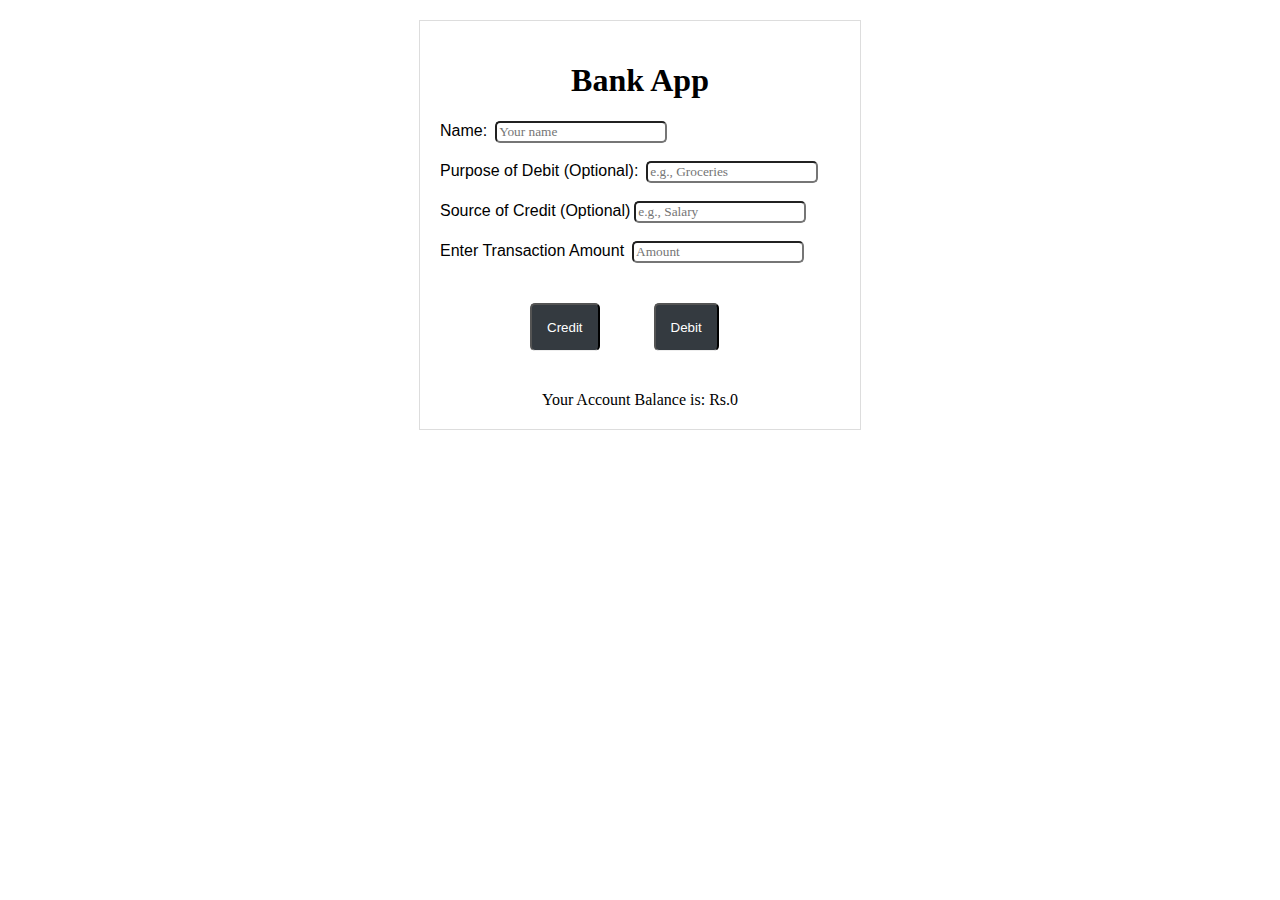
==== ACP/index.html @ 062b60b0 "done" ====
<!DOCTYPE html>
<html lang="en">
  <head>
    <meta charset="UTF-8" />
    <meta name="viewport" content="width=device-width, initial-scale=1.0" />
    <title>Bank App</title>
    <style>
      .p1 {
        font-family: "Times New Roman", Times, serif;
      }
      .p2 {
        font-family: Arial, Helvetica, sans-serif;
      }

      .bank-app {
        max-width: 400px;
        margin: 20px auto;
        padding: 20px;
        border: 1px solid #ddd;
      }

      input {
        border-radius: 5px;
      }

      .transaction-type {
        margin: 40px 90px;
      }

      .transaction {
        padding: 15px;
        border-bottom: 1px solid #eee;
        background-color: #343a40;
        color: white;
        border-radius: 5px;
      }
      #debit {
        margin-left: 50px;
      }
    </style>
  </head>
  <body class="p1">
    <div class="bank-app">
      <center><h1>Bank App</h1></center>
      <div class="form-group">
        <label for="name" class="p2">Name:</label>&nbsp;
        <input type="text" id="name" class="p1" placeholder="Your name" />
      </div>
      <br />

      <div class="form-group">
        <label for="purpose" class="p2">Purpose of Debit (Optional):</label
        >&nbsp;
        <input
          type="text"
          id="purpose"
          class="p1"
          placeholder="e.g., Groceries"
        />
      </div>
      <br />

      <div class="form-group">
        <label for="source" class="p2">Source of Credit (Optional)</label>
        <input type="text" id="source" class="p1" placeholder="e.g., Salary" />
      </div>
      <br />

      <div class="form-group">
        <label for="amount" class="p2">Enter Transaction Amount</label>&nbsp;
        <input type="text" id="amount" class="p1" placeholder="Amount" />

        <div class="transaction-type">
          <button class="transaction" id="credit">Credit</button>

          <button class="transaction" id="debit">Debit</button>
        </div>

        <center><div>Your Account Balance is: Rs.0</div></center>
      </div>
    </div>
  </body>
</html>
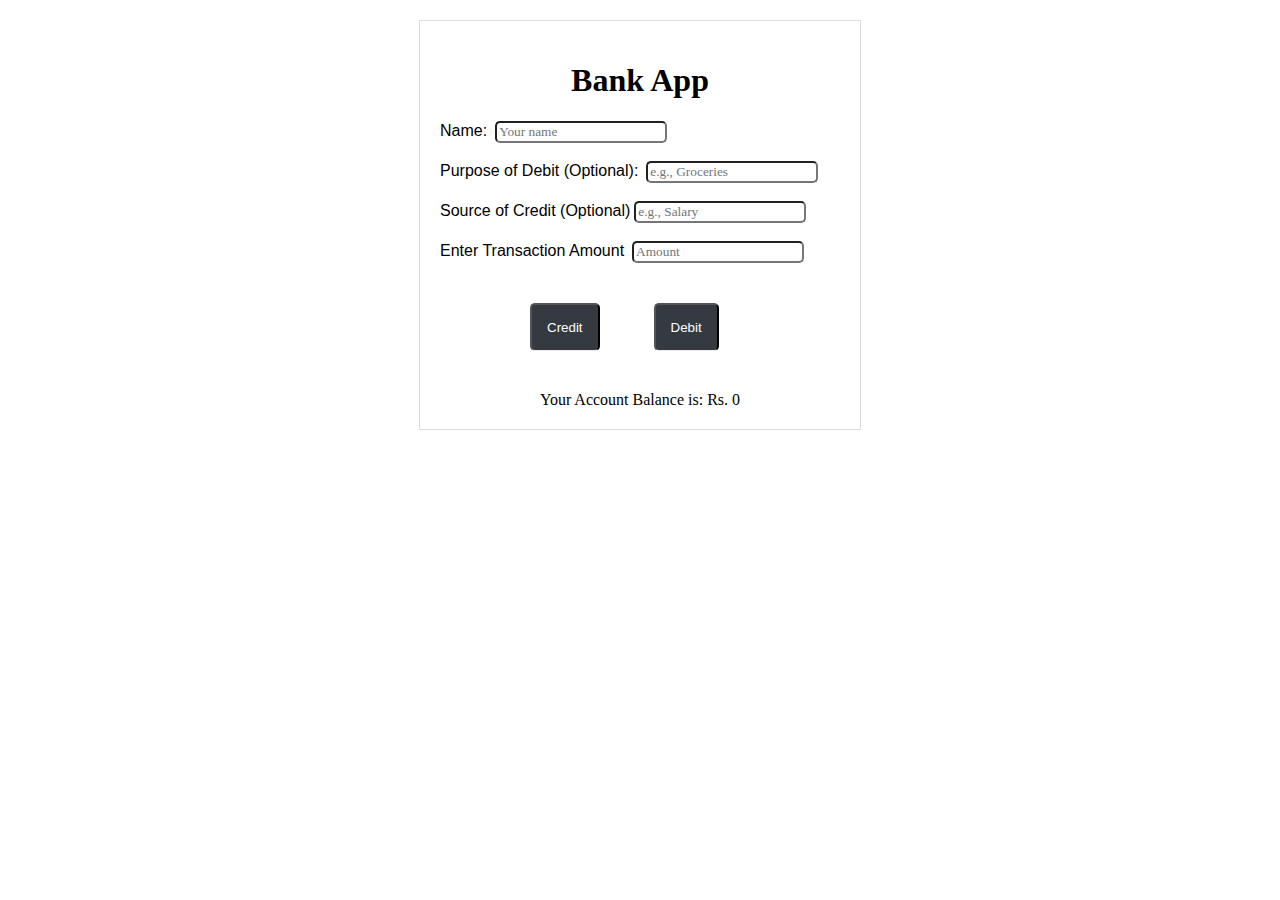
==== commit 5e2dfbef: "activities done" ====
--- a/ACP/index.html
+++ b/ACP/index.html
@@ -76,8 +76,50 @@
           <button class="transaction" id="debit">Debit</button>
         </div>
 
-        <center><div>Your Account Balance is: Rs.0</div></center>
+        <center>
+          <div>
+            Your Account Balance is: Rs. <span id="current_balance_el"></span>0
+          </div>
+        </center>
       </div>
     </div>
+    <script>
+      const creditBtn = document.getElementById("credit");
+      const debitBtn = document.getElementById("debit");
+      const amountEl = document.getElementById("amount");
+      const current_balance_el = document.getElementById("current_balance_el");
+
+      creditBtn.addEventListener("click", function () {
+        const entered_amount = parseInt(amountEl.value);
+        if (isNaN(entered_amount)) {
+          alert("Please enter a valid number");
+          return;
+        }
+
+        var account_balance =
+          parseInt(current_balance_el.innerText) + parseInt(entered_amount);
+        current_balance_el.innerText = parseInt(account_balance);
+        amountEl.value = "";
+      });
+
+      debitBtn.addEventListener("click", function () {
+        const entered_amount = parseInt(amountEl.value);
+        if (isNaN(entered_amount)) {
+          alert("Please enter a valid number");
+          return;
+        }
+
+        var current_balance = parseInt(current_balance_el.innerText);
+        if (entered_amount > current_balance) {
+          alert("Insufficient balance");
+          return;
+        }
+
+        var account_balance =
+          parseInt(current_balance_el.innerText) - parseInt(entered_amount);
+        current_balance_el.innerText = parseInt(account_balance);
+        amountEl.value = "";
+      });
+    </script>
   </body>
 </html>
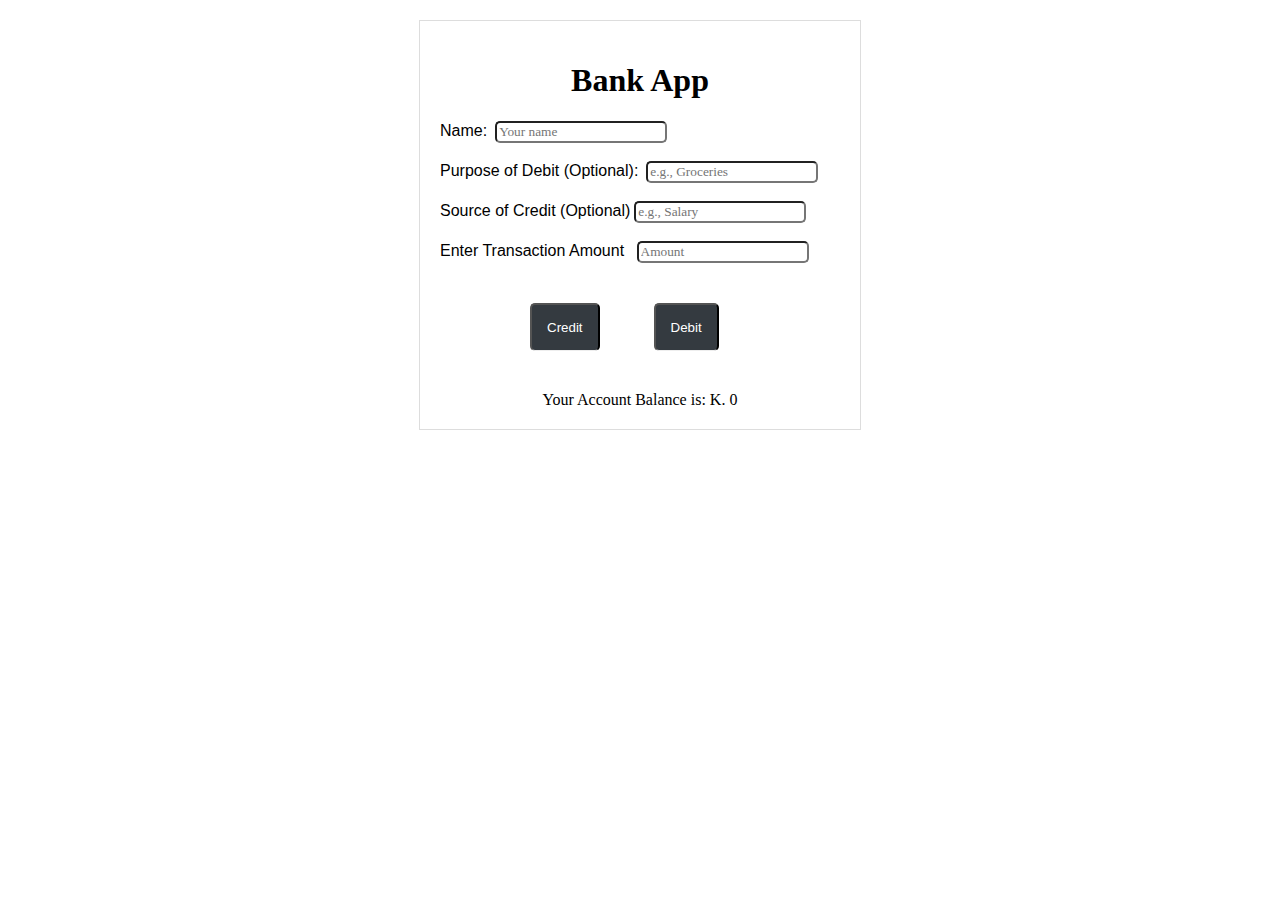
==== commit 52f50e7d: "done" ====
--- a/ACP/index.html
+++ b/ACP/index.html
@@ -67,8 +67,8 @@
       <br />
 
       <div class="form-group">
-        <label for="amount" class="p2">Enter Transaction Amount</label>&nbsp;
-        <input type="text" id="amount" class="p1" placeholder="Amount" />
+        <label for="amount" class="p2">Enter Transaction Amount </label>&nbsp;
+        <input type="number" id="amount" class="p1" placeholder="Amount" />
 
         <div class="transaction-type">
           <button class="transaction" id="credit">Credit</button>
@@ -78,7 +78,7 @@
 
         <center>
           <div>
-            Your Account Balance is: Rs. <span id="current_balance_el"></span>0
+            Your Account Balance is: K. <span id="current_balance_el">0</span>
           </div>
         </center>
       </div>
@@ -115,9 +115,8 @@
           return;
         }
 
-        var account_balance =
-          parseInt(current_balance_el.innerText) - parseInt(entered_amount);
-        current_balance_el.innerText = parseInt(account_balance);
+        var account_balance = current_balance - entered_amount;
+        current_balance_el.innerText = account_balance;
         amountEl.value = "";
       });
     </script>
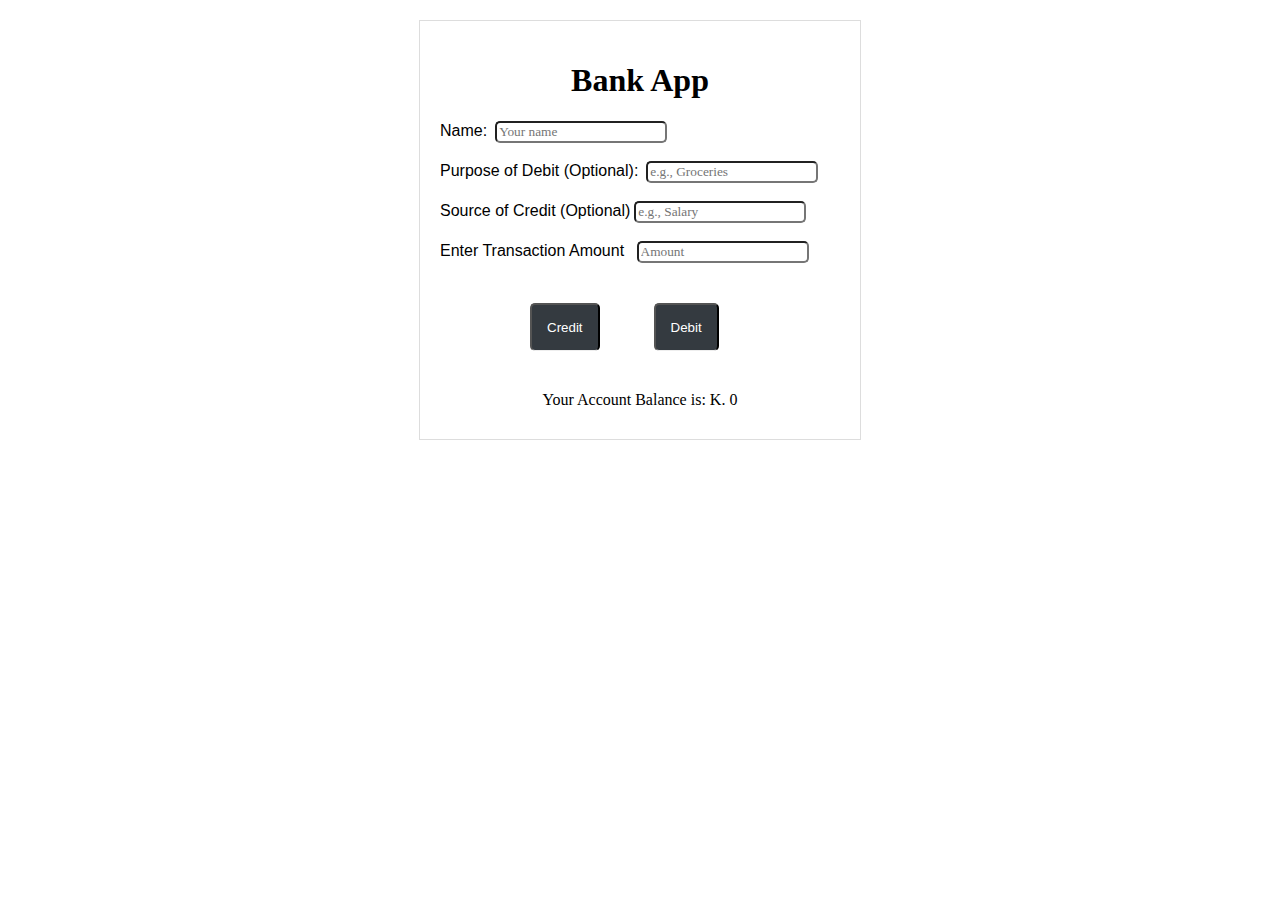
==== commit 0fc86ec7: "done" ====
--- a/ACP/index.html
+++ b/ACP/index.html
@@ -36,6 +36,12 @@
       }
       #debit {
         margin-left: 50px;
+      }
+      .validation-message {
+        color: red;
+        text-align: center;
+        margin-top: 10px;
+        font-family: Arial, sans-serif;
       }
     </style>
   </head>
@@ -80,6 +86,8 @@
           <div>
             Your Account Balance is: K. <span id="current_balance_el">0</span>
           </div>
+
+          <div id="validation-message" class="validation-message"></div>
         </center>
       </div>
     </div>
@@ -88,14 +96,21 @@
       const debitBtn = document.getElementById("debit");
       const amountEl = document.getElementById("amount");
       const current_balance_el = document.getElementById("current_balance_el");
+      const validationMessage = document.getElementById("validation-message");
 
+      function showValidationMessage(message) {
+        validationMessage.textContent = message;
+      }
       creditBtn.addEventListener("click", function () {
         const entered_amount = parseInt(amountEl.value);
-        if (isNaN(entered_amount)) {
-          alert("Please enter a valid number");
+        if (amountEl.value === "") {
+          showValidationMessage("Please enter amount");
           return;
         }
-
+        if (isNaN(entered_amount) || entered_amount <= 0) {
+          showValidationMessage("Please enter amount greater than zero");
+          return;
+        }
         var account_balance =
           parseInt(current_balance_el.innerText) + parseInt(entered_amount);
         current_balance_el.innerText = parseInt(account_balance);
@@ -104,14 +119,20 @@
 
       debitBtn.addEventListener("click", function () {
         const entered_amount = parseInt(amountEl.value);
-        if (isNaN(entered_amount)) {
-          alert("Please enter a valid number");
+        if (amountEl.value === "") {
+          showValidationMessage("Please enter amount");
+          return;
+        }
+        if (isNaN(entered_amount) || entered_amount <= 0) {
+          showValidationMessage("Please enter amount greater than zero");
           return;
         }
 
         var current_balance = parseInt(current_balance_el.innerText);
         if (entered_amount > current_balance) {
-          alert("Insufficient balance");
+          showValidationMessage(
+            "You do not have sufficient balance. Please lessen the amount"
+          );
           return;
         }
 
